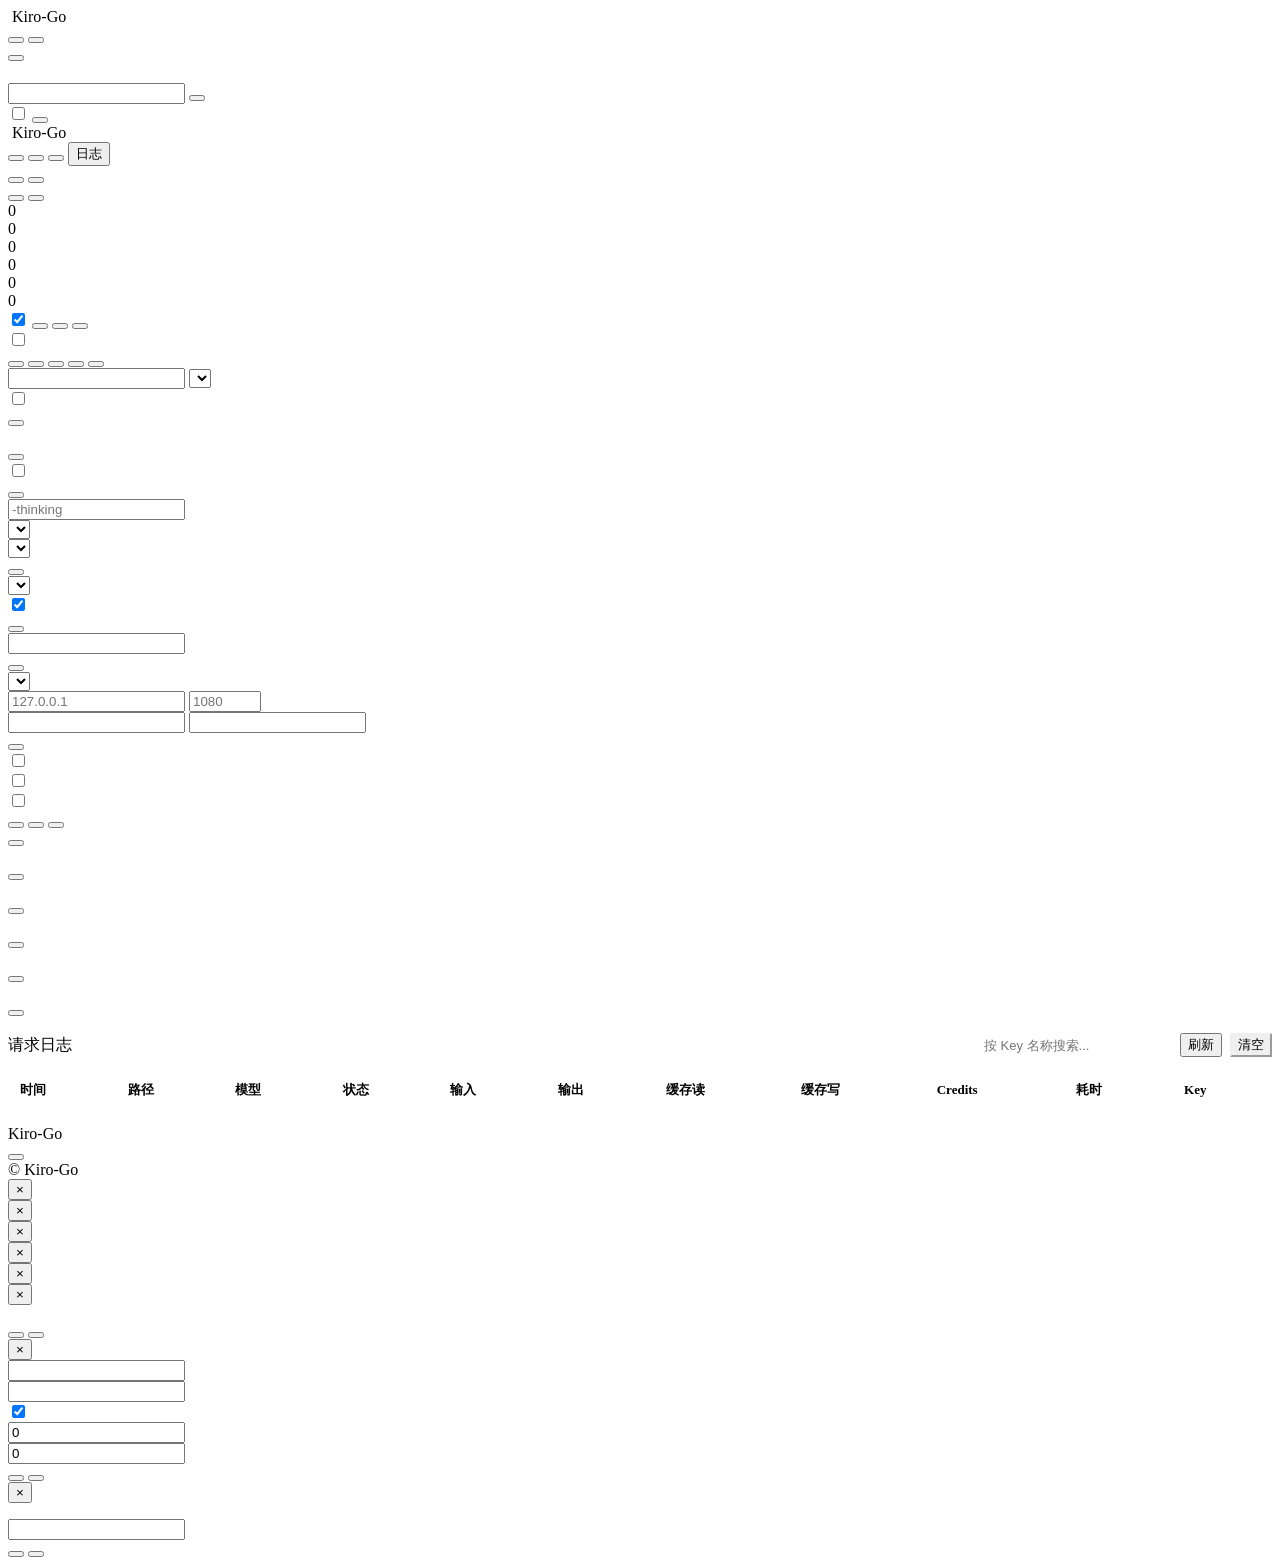
==== web/index.html @ 06bef0ad "Merge PR #128: session affinity + request logs panel + LogStore - Session affinity: same API key rou" ====
<!DOCTYPE html>
<html lang="zh">

<head>
  <meta charset="UTF-8" />
  <meta name="viewport" content="width=device-width, initial-scale=1.0" />
  <title>Kiro-Go</title>
  <link rel="icon" type="image/x-icon" href="/admin/favicon.ico" />
  <script src="/admin/vendor/tailwindcss-browser/index.global.js"></script>
  <link rel="stylesheet" href="/admin/vendor/fontawesome/css/all.min.css" />
  <link rel="stylesheet" href="/admin/styles.css" id="__cssAsset" />
  <link rel="stylesheet" href="/admin/toast.css" id="__toastCss" />
  <script>
    (function () {
      var v = Date.now();
      window.__v = v;
      var css = document.getElementById('__cssAsset');
      if (css) css.href = '/admin/styles.css?v=' + v;
      var tcss = document.getElementById('__toastCss');
      if (tcss) tcss.href = '/admin/toast.css?v=' + v;
    })();
  </script>
</head>

<body>
  <!-- Login -->
  <div id="loginPage" class="login-wrapper">
    <div class="ghost-bg" aria-hidden="true">
      <i class="fa-solid fa-ghost ghost ghost-1"></i>
      <i class="fa-solid fa-ghost ghost ghost-2"></i>
      <i class="fa-solid fa-ghost ghost ghost-3"></i>
      <i class="fa-solid fa-ghost ghost ghost-4"></i>
      <i class="fa-solid fa-ghost ghost ghost-5"></i>
      <i class="fa-solid fa-ghost ghost ghost-6"></i>
      <i class="fa-solid fa-ghost ghost ghost-7"></i>
      <i class="fa-solid fa-ghost ghost ghost-8"></i>
      <i class="fa-solid fa-ghost ghost ghost-9"></i>
      <i class="fa-solid fa-ghost ghost ghost-10"></i>
      <i class="fa-solid fa-ghost ghost ghost-11"></i>
      <i class="fa-solid fa-ghost ghost ghost-12"></i>
    </div>
    <header class="login-topbar">
      <div class="login-topbar-inner">
        <div class="brand" aria-label="Kiro-Go" data-i18n-aria-label="app.title">
          <img class="brand-icon" src="/admin/favicon.ico" alt="" />
          <span class="brand-text">Kiro-Go</span>
        </div>
        <div class="topbar-actions">
          <div class="lang-switch" id="loginLangSwitch" role="group" aria-label="" data-i18n-aria-label="lang.label">
            <button class="lang-btn" data-lang="zh" type="button" data-i18n="lang.zh"></button>
            <button class="lang-btn" data-lang="en" type="button" data-i18n="lang.en"></button>
          </div>
          <span class="divider" aria-hidden="true"></span>
          <button id="loginThemeToggle" class="icon-btn theme-toggle" type="button" aria-label=""
            data-i18n-title="theme.toggle" data-i18n-aria-label="theme.toggle" data-theme="system">
            <i class="fa-solid fa-circle-half-stroke theme-ico-system"></i>
            <i class="fa-solid fa-sun theme-ico-light"></i>
            <i class="fa-solid fa-moon theme-ico-dark"></i>
          </button>
        </div>
      </div>
    </header>
    <main class="login-main">
      <div class="login-box">
        <h1 class="login-title" data-i18n="login.title"></h1>
        <p class="login-subtitle" data-i18n="login.subtitle"></p>
        <div class="form-group">
          <label data-i18n="login.password"></label>
          <div class="input-affix">
            <i class="fa-solid fa-lock affix-icon"></i>
            <input type="password" id="pwdField" data-i18n-placeholder="login.passwordPlaceholder" autocomplete="off" />
            <button type="button" class="affix-btn" id="pwdToggle" aria-label=""
              data-i18n-aria-label="login.showPassword" data-shown="false">
              <i class="fa-solid fa-eye"></i>
            </button>
          </div>
        </div>
        <label class="remember-row" for="rememberPwd">
          <input type="checkbox" id="rememberPwd" />
          <span class="remember-box" aria-hidden="true"><i class="fa-solid fa-check"></i></span>
          <span class="remember-label" data-i18n="login.remember"></span>
        </label>
        <button type="button" class="btn btn-primary btn-lg w-full" id="loginBtn">
          <i class="fa-solid fa-arrow-right-to-bracket"></i>
          <span data-i18n="login.submit"></span>
        </button>

      </div>
    </main>
  </div>

  <!-- Main app -->
  <div id="mainPage" class="hidden">
    <header class="app-header">
      <div class="app-header-inner">
        <div class="brand-wrap">
          <div class="brand">
            <img class="brand-icon" src="/admin/favicon.ico" alt="" />
            <span class="brand-text">Kiro-Go</span>
          </div>
        </div>
        <nav class="header-nav" aria-label="" data-i18n-aria-label="aria.sections">
          <div class="tabs" id="tabBar">
            <button type="button" class="tab active" data-tab="accounts"><i class="fa-solid fa-users tab-icon"></i><span
                data-i18n="tabs.accounts"></span></button>
            <button type="button" class="tab" data-tab="settings"><i class="fa-solid fa-sliders tab-icon"></i><span
                data-i18n="tabs.settings"></span></button>
            <button type="button" class="tab" data-tab="api"><i class="fa-solid fa-plug tab-icon"></i><span
                data-i18n="tabs.api"></span></button>
            <button type="button" class="tab" data-tab="logs"><i class="fa-solid fa-clipboard-list tab-icon"></i><span>日志</span></button>
          </div>
        </nav>
        <div class="topbar-actions flex-wrap justify-end">
          <div class="lang-switch" id="mainLangSwitch" role="group" aria-label="" data-i18n-aria-label="lang.label">
            <button class="lang-btn" data-lang="zh" type="button" data-i18n="lang.zh"></button>
            <button class="lang-btn" data-lang="en" type="button" data-i18n="lang.en"></button>
          </div>
          <button id="mainThemeToggle" class="icon-btn theme-toggle" type="button" aria-label=""
            data-i18n-title="theme.toggle" data-i18n-aria-label="theme.toggle" data-theme="system">
            <i class="fa-solid fa-circle-half-stroke theme-ico-system"></i>
            <i class="fa-solid fa-sun theme-ico-light"></i>
            <i class="fa-solid fa-moon theme-ico-dark"></i>
          </button>
          <span class="divider" aria-hidden="true"></span>
          <button class="btn btn-outline btn-sm" id="logoutBtn">
            <i class="fa-solid fa-right-from-bracket"></i>
            <span data-i18n="common.logout"></span>
          </button>
        </div>
      </div>
    </header>

    <div class="container">
      <!-- Stats summary -->
      <div class="stats-grid">
        <div class="stat-card">
          <div class="stat-card-title" data-i18n="stats.accounts"></div>
          <div class="stat-body">
            <div class="stat-main">
              <div class="stat-value" id="statAccounts">0</div>
              <div class="stat-sub">
                <span class="stat-sub-sec"><span class="stat-value-sm" id="statCredits">0</span> <span
                    class="stat-label" data-i18n="stats.credits"></span></span>
              </div>
            </div>
            <i class="fa-solid fa-users stat-icon" aria-hidden="true"></i>
          </div>
        </div>
        <div class="stat-card">
          <div class="stat-card-title" data-i18n="stats.requests"></div>
          <div class="stat-body">
            <div class="stat-main">
              <div class="stat-value" id="statRequests">0</div>
              <div class="stat-sub">
                <span class="stat-sub-sec"><span class="stat-value-sm" id="statTokens">0</span> <span class="stat-label"
                    data-i18n="stats.tokens"></span></span>
              </div>
            </div>
            <i class="fa-solid fa-route stat-icon" aria-hidden="true"></i>
          </div>
        </div>
        <div class="stat-card">
          <div class="stat-card-title" data-i18n="stats.success"></div>
          <div class="stat-body">
            <div class="stat-main">
              <div class="stat-value" id="statSuccess">0</div>
              <div class="stat-sub"><span class="stat-label" data-i18n="stats.completed"></span></div>
            </div>
            <i class="fa-solid fa-circle-check stat-icon" aria-hidden="true"></i>
          </div>
        </div>
        <div class="stat-card">
          <div class="stat-card-title" data-i18n="stats.failed"></div>
          <div class="stat-body">
            <div class="stat-main">
              <div class="stat-value stat-value--danger" id="statFailed">0</div>
              <div class="stat-sub">
                <span class="stat-label" data-i18n="stats.errors"></span>
              </div>
            </div>
            <i class="fa-solid fa-circle-xmark stat-icon stat-icon--danger" aria-hidden="true"></i>
          </div>
        </div>
      </div>

      <!-- Accounts tab -->
      <div id="tabAccounts" class="tab-content">
        <div class="card">
          <div class="card-header">
            <span class="card-title" data-i18n="accounts.title"></span>
            <div class="card-actions">
              <label class="flex items-center gap-2 cursor-pointer select-none" title=""
                data-i18n-title="privacy.tooltip">
                <span class="text-xs font-medium" data-i18n="privacy.label"></span>
                <span class="switch"><input type="checkbox" id="privacyModeToggle" checked /><span
                    class="slider"></span></span>
              </label>
              <button class="btn btn-outline btn-sm" id="exportBtn"><i class="fa-solid fa-file-export"
                  aria-hidden="true"></i><span class="btn-text" data-i18n="accounts.export"></span></button>
              <button class="btn btn-outline btn-sm" id="refreshAllModelsBtn"><i class="fa-solid fa-arrows-rotate"
                  aria-hidden="true"></i><span class="btn-text" data-i18n="models.refreshAll"></span></button>
              <button class="btn btn-primary btn-sm" id="addAccountBtn"><i class="fa-solid fa-plus"
                  aria-hidden="true"></i><span class="btn-text" data-i18n="accounts.add"></span></button>
            </div>
          </div>

          <div class="toolbar">
            <label class="flex items-center gap-1.5 cursor-pointer select-none shrink-0">
              <input type="checkbox" id="selectAllCheckbox" />
              <span class="text-xs" data-i18n="batch.selectAll"></span>
            </label>
            <div id="batchBar" class="batch-bar hidden">
              <span id="batchCount" class="batch-count"></span>
              <button class="btn btn-primary btn-xs" data-batch="enable" data-i18n="batch.enable"></button>
              <button class="btn btn-secondary btn-xs" data-batch="disable" data-i18n="batch.disable"></button>
              <button class="btn btn-secondary btn-xs" data-batch="refresh" data-i18n="batch.refresh"></button>
              <button class="btn btn-secondary btn-xs" data-batch="refreshModels"
                data-i18n="batch.refreshModels"></button>
              <button class="btn btn-danger btn-xs" data-batch="delete" data-i18n="batch.delete"></button>
            </div>
            <div class="toolbar-spacer"></div>
            <input type="text" id="filterSearch" class="w-56!" data-i18n-placeholder="filter.search" />
            <select id="filterStatusSelect" class="w-32!" data-i18n-aria-label="filter.status">
              <option value="all" data-i18n="filter.all"></option>
              <option value="enabled" data-i18n="filter.enabled"></option>
              <option value="disabled" data-i18n="filter.disabled"></option>
              <option value="banned" data-i18n="filter.banned"></option>
            </select>
          </div>

          <div id="accountsList"></div>
        </div>
      </div>

      <!-- Settings tab -->
      <div id="tabSettings" class="tab-content hidden">
        <!-- API settings -->
        <div class="card">
          <div class="card-header"><span class="card-title" data-i18n="settings.apiSettings"></span></div>
          <div class="form-group">
            <label class="flex items-center gap-2">
              <span class="switch"><input type="checkbox" id="requireApiKey" /><span class="slider"></span></span>
              <span data-i18n="settings.enableApiKey"></span>
            </label>
            <small data-i18n="apiKeys.requireHint"></small>
          </div>
          <button class="btn btn-primary btn-sm" id="saveRequireApiKeyBtn" data-i18n="settings.saveApiKey"></button>

          <div class="form-group" style="margin-top: 1rem;">
            <div class="flex items-center gap-2" style="justify-content: space-between;">
              <label class="font-semibold" data-i18n="apiKeys.listTitle"></label>
              <button class="btn btn-outline btn-sm" id="addApiKeyBtn" type="button">
                <i class="fa-solid fa-plus"></i>
                <span data-i18n="apiKeys.add"></span>
              </button>
            </div>
            <small data-i18n="apiKeys.listHint"></small>
          </div>
          <div id="apiKeysList"></div>
        </div>

        <!-- Usage settings -->
        <div class="card">
          <div class="card-header"><span class="card-title" data-i18n="settings.usageSettings"></span></div>
          <div class="form-group">
            <label class="flex items-center gap-2">
              <span class="switch"><input type="checkbox" id="allowOverUsage" /><span class="slider"></span></span>
              <span data-i18n="settings.allowOverUsage"></span>
            </label>
            <small data-i18n="settings.allowOverUsageHint"></small>
          </div>
          <button class="btn btn-primary" id="saveOverUsageBtn" data-i18n="settings.saveUsage"></button>
        </div>

        <!-- Thinking settings -->
        <div class="card">
          <div class="card-header"><span class="card-title" data-i18n="settings.thinkingSettings"></span></div>
          <div class="form-group">
            <label data-i18n="settings.thinkingSuffix"></label>
            <input type="text" id="thinkingSuffix" placeholder="-thinking" />
            <small data-i18n="settings.thinkingSuffixHint"></small>
          </div>
          <div class="form-group">
            <label data-i18n="settings.openaiFormat"></label>
            <select id="openaiThinkingFormat">
              <option value="reasoning_content" data-i18n="settings.formatReasoningContent"></option>
              <option value="thinking" data-i18n="settings.formatThinkingClaude"></option>
              <option value="think" data-i18n="settings.formatThinkOpenAI"></option>
            </select>
          </div>
          <div class="form-group">
            <label data-i18n="settings.claudeFormat"></label>
            <select id="claudeThinkingFormat">
              <option value="thinking" data-i18n="settings.formatThinkingClaude"></option>
              <option value="think" data-i18n="settings.formatThinkOpenAI"></option>
            </select>
          </div>
          <button class="btn btn-primary" id="saveThinkingBtn" data-i18n="settings.saveThinking"></button>
        </div>

        <!-- Endpoint settings -->
        <div class="card">
          <div class="card-header"><span class="card-title" data-i18n="settings.endpointSettings"></span></div>
          <div class="form-group">
            <label data-i18n="settings.preferredEndpoint"></label>
            <select id="preferredEndpoint">
              <option value="auto" data-i18n="settings.endpointAuto"></option>
              <option value="kiro" data-i18n="settings.endpointKiro"></option>
              <option value="codewhisperer" data-i18n="settings.endpointCodeWhisperer"></option>
              <option value="amazonq" data-i18n="settings.endpointAmazonQ"></option>
            </select>
            <small data-i18n="settings.endpointHint"></small>
          </div>
          <div class="form-group">
            <label class="flex items-center gap-2">
              <span class="switch"><input type="checkbox" id="endpointFallback" checked /><span
                  class="slider"></span></span>
              <span data-i18n="settings.endpointFallback"></span>
            </label>
            <small data-i18n="settings.endpointFallbackHint"></small>
          </div>
          <button class="btn btn-primary" id="saveEndpointBtn" data-i18n="settings.saveEndpoint"></button>
        </div>

        <!-- Admin password -->
        <div class="card">
          <div class="card-header"><span class="card-title" data-i18n="settings.adminPassword"></span></div>
          <div class="form-group">
            <label data-i18n="settings.newPassword"></label>
            <input type="password" id="newPassword" data-i18n-placeholder="settings.newPasswordPlaceholder" />
          </div>
          <button class="btn btn-primary" id="changePasswordBtn" data-i18n="settings.changePassword"></button>
        </div>

        <!-- Outbound proxy -->
        <div class="card">
          <div class="card-header"><span class="card-title" data-i18n="settings.proxySettings"></span></div>
          <div class="form-group">
            <label data-i18n="settings.proxyType"></label>
            <select id="proxyType">
              <option value="none" data-i18n="settings.proxyNone"></option>
              <option value="socks5" data-i18n="settings.proxySocks5"></option>
              <option value="http" data-i18n="settings.proxyHttp"></option>
            </select>
          </div>
          <div id="proxyFields" class="hidden">
            <div class="form-group">
              <label data-i18n="settings.proxyHost"></label>
              <div class="input-row">
                <input type="text" id="proxyHost" placeholder="127.0.0.1" />
                <input type="number" id="proxyPort" class="w-24!" placeholder="1080" min="1" max="65535" />
              </div>
            </div>
            <div class="form-group">
              <label data-i18n="settings.proxyAuth"></label>
              <div class="input-row">
                <input type="text" id="proxyUsername" data-i18n-placeholder="settings.proxyUsername"
                  autocomplete="off" />
                <input type="password" id="proxyPassword" data-i18n-placeholder="settings.proxyPassword"
                  autocomplete="new-password" />
              </div>
            </div>
          </div>
          <button class="btn btn-primary" id="saveProxyBtn" data-i18n="settings.saveProxy"></button>
        </div>

        <!-- Prompt filter -->
        <div class="card">
          <div class="card-header"><span class="card-title" data-i18n="settings.promptFilter"></span></div>
          <div class="form-group">
            <label class="font-semibold pb-2 block" data-i18n="settings.builtinFilters"></label>
            <div class="flex flex-col gap-3">
              <div>
                <label class="flex items-center gap-2">
                  <span class="switch"><input type="checkbox" id="filterClaudeCode" /><span
                      class="slider"></span></span>
                  <span data-i18n="settings.filterClaudeCode"></span>
                </label>
                <small class="field-hint-offset" data-i18n="settings.filterClaudeCodeHint"></small>
              </div>
              <div>
                <label class="flex items-center gap-2">
                  <span class="switch"><input type="checkbox" id="filterEnvNoise" /><span class="slider"></span></span>
                  <span data-i18n="settings.filterEnvNoise"></span>
                </label>
                <small class="field-hint-offset" data-i18n="settings.filterEnvNoiseHint"></small>
              </div>
              <div>
                <label class="flex items-center gap-2">
                  <span class="switch"><input type="checkbox" id="filterStripBoundaries" /><span
                      class="slider"></span></span>
                  <span data-i18n="settings.filterStripBoundaries"></span>
                </label>
                <small class="field-hint-offset" data-i18n="settings.filterStripBoundariesHint"></small>
              </div>
            </div>
          </div>
          <div class="form-group mt-4">
            <label class="font-semibold pb-2 block" data-i18n="settings.customRules"></label>
            <div id="promptFilterRules" class="mb-2"></div>
            <div class="flex gap-2 flex-wrap items-center">
              <button class="btn btn-outline btn-sm" id="addRuleRegexBtn" data-i18n="promptFilter.addRegex"></button>
              <button class="btn btn-outline btn-sm" id="addRuleContainsBtn"
                data-i18n="promptFilter.addContains"></button>
              <button class="btn btn-primary btn-sm" id="savePromptFilterBtn"
                data-i18n="settings.savePromptFilter"></button>
            </div>
          </div>
        </div>

        <!-- Statistics reset -->
        <div class="card">
          <div class="card-header"><span class="card-title" data-i18n="settings.statistics"></span></div>
          <button class="btn btn-danger" id="resetStatsBtn" data-i18n="settings.resetStats"></button>
        </div>
      </div>

      <!-- API tab -->
      <div id="tabApi" class="tab-content hidden">
        <section class="api-card" aria-labelledby="apiEndpointsTitle">
          <div class="card-header api-card-header">
            <span class="card-title" id="apiEndpointsTitle" data-i18n="api.endpoints"></span>
            <span class="api-pill" data-i18n="api.protocolHttp"></span>
          </div>
          <div class="api-endpoint-list">
            <section class="api-endpoint-item">
              <div class="api-endpoint-meta">
                <span class="api-endpoint-icon"><i class="fa-solid fa-message"></i></span>
                <div>
                  <p class="api-endpoint-title" data-i18n="api.claude"></p>
                  <p class="api-endpoint-method" data-i18n="api.methodPost"></p>
                </div>
              </div>
              <div class="endpoint api-code-row"><span class="api-code" id="claudeEndpoint"></span><button
                  class="api-copy-btn" type="button" data-copy="claudeEndpoint" aria-label=""
                  data-i18n-aria-label="api.copyClaude"><i class="fa-regular fa-copy"></i></button></div>
            </section>
            <section class="api-endpoint-item">
              <div class="api-endpoint-meta">
                <span class="api-endpoint-icon"><i class="fa-solid fa-wand-magic-sparkles"></i></span>
                <div>
                  <p class="api-endpoint-title" data-i18n="api.openai"></p>
                  <p class="api-endpoint-method" data-i18n="api.methodPost"></p>
                </div>
              </div>
              <div class="endpoint api-code-row"><span class="api-code" id="openaiEndpoint"></span><button
                  class="api-copy-btn" type="button" data-copy="openaiEndpoint" aria-label=""
                  data-i18n-aria-label="api.copyOpenAI"><i class="fa-regular fa-copy"></i></button></div>
            </section>
            <section class="api-endpoint-item">
              <div class="api-endpoint-meta">
                <span class="api-endpoint-icon"><i class="fa-solid fa-comments"></i></span>
                <div>
                  <p class="api-endpoint-title" data-i18n="api.openaiResponses"></p>
                  <p class="api-endpoint-method" data-i18n="api.methodPost"></p>
                </div>
              </div>
              <div class="endpoint api-code-row"><span class="api-code" id="openaiResponsesEndpoint"></span><button
                  class="api-copy-btn" type="button" data-copy="openaiResponsesEndpoint" aria-label=""
                  data-i18n-aria-label="api.copyOpenAIResponses"><i class="fa-regular fa-copy"></i></button></div>
            </section>
            <section class="api-endpoint-item">
              <div class="api-endpoint-meta">
                <span class="api-endpoint-icon"><i class="fa-solid fa-layer-group"></i></span>
                <div>
                  <p class="api-endpoint-title" data-i18n="api.modelList"></p>
                  <p class="api-endpoint-method" data-i18n="api.methodGet"></p>
                </div>
              </div>
              <div class="endpoint api-code-row"><span class="api-code" id="modelsEndpoint"></span><button
                  class="api-copy-btn" type="button" data-copy="modelsEndpoint" aria-label=""
                  data-i18n-aria-label="api.copyModels"><i class="fa-regular fa-copy"></i></button></div>
            </section>
            <section class="api-endpoint-item">
              <div class="api-endpoint-meta">
                <span class="api-endpoint-icon"><i class="fa-solid fa-chart-simple"></i></span>
                <div>
                  <p class="api-endpoint-title" data-i18n="api.stats"></p>
                  <p class="api-endpoint-method" data-i18n="api.methodGet"></p>
                </div>
              </div>
              <div class="endpoint api-code-row"><span class="api-code" id="statsEndpoint"></span><button
                  class="api-copy-btn" type="button" data-copy="statsEndpoint" aria-label=""
                  data-i18n-aria-label="api.copyStats"><i class="fa-regular fa-copy"></i></button></div>
            </section>
          </div>
          <p class="api-hint"><i class="fa-solid fa-key"></i><span data-i18n="api.statsHint"></span></p>
        </section>
      </div>

      <!-- Logs tab -->
      <div id="tabLogs" class="tab-content hidden">
        <div class="card">
          <div class="card-header" style="display:flex;align-items:center;justify-content:space-between;flex-wrap:wrap;gap:8px;">
            <span class="card-title">请求日志</span>
            <div style="display:flex;align-items:center;gap:8px;flex-wrap:wrap;">
              <input type="text" id="logsFilterInput" placeholder="按 Key 名称搜索..." style="padding:4px 8px;border:1px solid var(--border);border-radius:6px;font-size:13px;background:var(--bg-secondary);color:var(--text-primary);width:180px;" />
              <button class="btn btn-outline btn-sm" id="logsRefreshBtn" type="button"><i class="fa-solid fa-rotate"></i> 刷新</button>
              <button class="btn btn-outline btn-sm" id="logsClearBtn" type="button" style="color:var(--danger);border-color:var(--danger);"><i class="fa-solid fa-trash"></i> 清空</button>
            </div>
          </div>
          <div id="logsStats" style="display:flex;gap:16px;padding:8px 16px;font-size:13px;color:var(--text-secondary);flex-wrap:wrap;"></div>
          <div style="overflow-x:auto;">
            <table style="width:100%;border-collapse:collapse;font-size:13px;">
              <thead>
                <tr style="border-bottom:1px solid var(--border);text-align:left;">
                  <th style="padding:8px 12px;">时间</th>
                  <th style="padding:8px 12px;">路径</th>
                  <th style="padding:8px 12px;">模型</th>
                  <th style="padding:8px 12px;">状态</th>
                  <th style="padding:8px 12px;">输入</th>
                  <th style="padding:8px 12px;">输出</th>
                  <th style="padding:8px 12px;">缓存读</th>
                  <th style="padding:8px 12px;">缓存写</th>
                  <th style="padding:8px 12px;">Credits</th>
                  <th style="padding:8px 12px;">耗时</th>
                  <th style="padding:8px 12px;">Key</th>
                </tr>
              </thead>
              <tbody id="logsTableBody"></tbody>
            </table>
          </div>
          <div id="logsEmpty" style="text-align:center;padding:32px;color:var(--text-secondary);display:none;">暂无日志</div>
        </div>
      </div>
    </div>

    <!-- Footer -->
    <footer class="app-footer" aria-label="" data-i18n-aria-label="aria.footer">
      <div class="app-footer-inner">
        <div class="footer-panel">
          <div class="footer-identity">
            <img class="footer-icon" src="/admin/favicon.ico" alt="" />
            <div class="footer-copy">
              <div class="footer-title-row">
                <span class="footer-title">Kiro-Go</span>
                <span class="footer-version" id="versionBadge" aria-label=""
                  data-i18n-aria-label="aria.currentVersion"></span>
                <span class="footer-version-status" id="statusBadge" data-i18n-title="status.running" title="">
                  <span class="status-dot"></span>
                </span>
              </div>

            </div>
          </div>
          <div class="footer-actions">
            <nav class="footer-links" aria-label="" data-i18n-aria-label="aria.resources">
              <button class="footer-link" id="checkUpdateBtn" type="button">
                <i class="fa-solid fa-rotate" aria-hidden="true"></i>
                <span data-i18n="update.check" data-update-label></span>
              </button>
              <a class="footer-link" href="https://github.com/Quorinex/Kiro-Go" target="_blank" rel="noopener">
                <i class="fa-brands fa-github" aria-hidden="true"></i>
                <span data-i18n="footer.github"></span>
              </a>
            </nav>
          </div>
        </div>
        <div class="footer-meta">
          <span>© <span id="footerYear"></span> Kiro-Go</span>
        </div>
      </div>
    </footer>
  </div>

  <!-- Modals -->
  <div id="addModal" class="modal">
    <div class="modal-content">
      <div class="modal-header"><span class="modal-title" id="modalTitle"></span><button class="modal-close"
          id="addModalClose" type="button" aria-label="" data-i18n-aria-label="common.close">&times;</button></div>
      <div class="modal-body" id="modalBody"></div>
    </div>
  </div>
  <div id="detailModal" class="modal">
    <div class="modal-content">
      <div class="modal-header"><span class="modal-title" data-i18n="detail.title"></span><button class="modal-close"
          id="detailModalClose" type="button" aria-label="" data-i18n-aria-label="common.close">&times;</button></div>
      <div class="modal-body" id="detailBody"></div>
    </div>
  </div>
  <div id="exportModal" class="modal">
    <div class="modal-content">
      <div class="modal-header"><span class="modal-title" data-i18n="export.title"></span><button class="modal-close"
          id="exportModalClose" type="button" aria-label="" data-i18n-aria-label="common.close">&times;</button></div>
      <div class="modal-body" id="exportBody"></div>
    </div>
  </div>
  <div id="testModal" class="modal">
    <div class="modal-content test-modal-content">
      <div class="modal-header"><span class="modal-title" data-i18n="accounts.testModalTitle"></span><button
          class="modal-close" id="testModalClose" type="button" aria-label=""
          data-i18n-aria-label="common.close">&times;</button></div>
      <div class="modal-body" id="testBody"></div>
    </div>
  </div>
  <div id="updateModal" class="modal">
    <div class="modal-content">
      <div class="modal-header"><span class="modal-title" data-i18n="update.title"></span><button class="modal-close"
          id="updateModalClose" type="button" aria-label="" data-i18n-aria-label="common.close">&times;</button></div>
      <div class="modal-body" id="updateBody"></div>
    </div>
  </div>
  <div id="confirmModal" class="modal">
    <div class="modal-content confirm-modal-content">
      <div class="modal-header"><span class="modal-title" id="confirmTitle"></span><button class="modal-close"
          id="confirmClose" type="button" aria-label="" data-i18n-aria-label="common.close">&times;</button></div>
      <div class="modal-body">
        <p class="confirm-message" id="confirmMessage"></p>
        <div class="modal-footer">
          <button class="btn btn-secondary" id="confirmCancel" type="button" data-i18n="common.cancel"></button>
          <button class="btn btn-primary" id="confirmOk" type="button" data-i18n="common.confirm"></button>
        </div>
      </div>
    </div>
  </div>

  <div id="apiKeyModal" class="modal">
    <div class="modal-content">
      <div class="modal-header">
        <span class="modal-title" id="apiKeyModalTitle" data-i18n="apiKeys.modalTitleCreate"></span>
        <button class="modal-close" id="apiKeyModalClose" type="button" aria-label=""
          data-i18n-aria-label="common.close">&times;</button>
      </div>
      <div class="modal-body">
        <div class="form-group">
          <label data-i18n="apiKeys.formName"></label>
          <input type="text" id="apiKeyForm_name" data-i18n-placeholder="apiKeys.formNamePlaceholder" />
        </div>
        <div class="form-group">
          <label data-i18n="apiKeys.formKey"></label>
          <input type="text" id="apiKeyForm_key" data-i18n-placeholder="apiKeys.formKeyPlaceholder" />
        </div>
        <div class="form-group">
          <label class="flex items-center gap-2">
            <span class="switch"><input type="checkbox" id="apiKeyForm_enabled" checked /><span class="slider"></span></span>
            <span data-i18n="apiKeys.formEnabled"></span>
          </label>
        </div>
        <div class="form-group">
          <label data-i18n="apiKeys.limitTokens"></label>
          <input type="number" id="apiKeyForm_tokenLimit" min="0" step="1" value="0" />
          <small data-i18n="apiKeys.limitHint"></small>
        </div>
        <div class="form-group">
          <label data-i18n="apiKeys.limitCredits"></label>
          <input type="number" id="apiKeyForm_creditLimit" min="0" step="0.01" value="0" />
          <small data-i18n="apiKeys.limitHint"></small>
        </div>
        <div class="modal-footer">
          <button class="btn btn-secondary" id="apiKeyModalCancelBtn" type="button" data-i18n="apiKeys.cancelBtn"></button>
          <button class="btn btn-primary" id="apiKeyModalSaveBtn" type="button" data-i18n="apiKeys.saveBtn"></button>
        </div>
      </div>
    </div>
  </div>

  <div id="apiKeyShowModal" class="modal">
    <div class="modal-content">
      <div class="modal-header">
        <span class="modal-title" data-i18n="apiKeys.showTitle"></span>
        <button class="modal-close" id="apiKeyShowClose" type="button" aria-label=""
          data-i18n-aria-label="common.close">&times;</button>
      </div>
      <div class="modal-body">
        <p class="confirm-message" data-i18n="apiKeys.showWarning"></p>
        <div class="form-group">
          <input type="text" id="apiKeyShowValue" readonly />
        </div>
        <div class="modal-footer">
          <button class="btn btn-outline" id="apiKeyShowCopyBtn" type="button" data-i18n="apiKeys.copyBtn"></button>
          <button class="btn btn-primary" id="apiKeyShowCloseBtn" type="button" data-i18n="apiKeys.closeBtn"></button>
        </div>
      </div>
    </div>
  </div>

  <!-- Script loader -->
  <script>
    (function () {
      var v = window.__v || Date.now();
      var t = document.createElement('script');
      t.src = '/admin/toast.js?v=' + v;
      document.body.appendChild(t);
      var s = document.createElement('script');
      s.src = '/admin/app.js?v=' + v;
      s.defer = true;
      document.body.appendChild(s);
    })();
  </script>
</body>

</html>
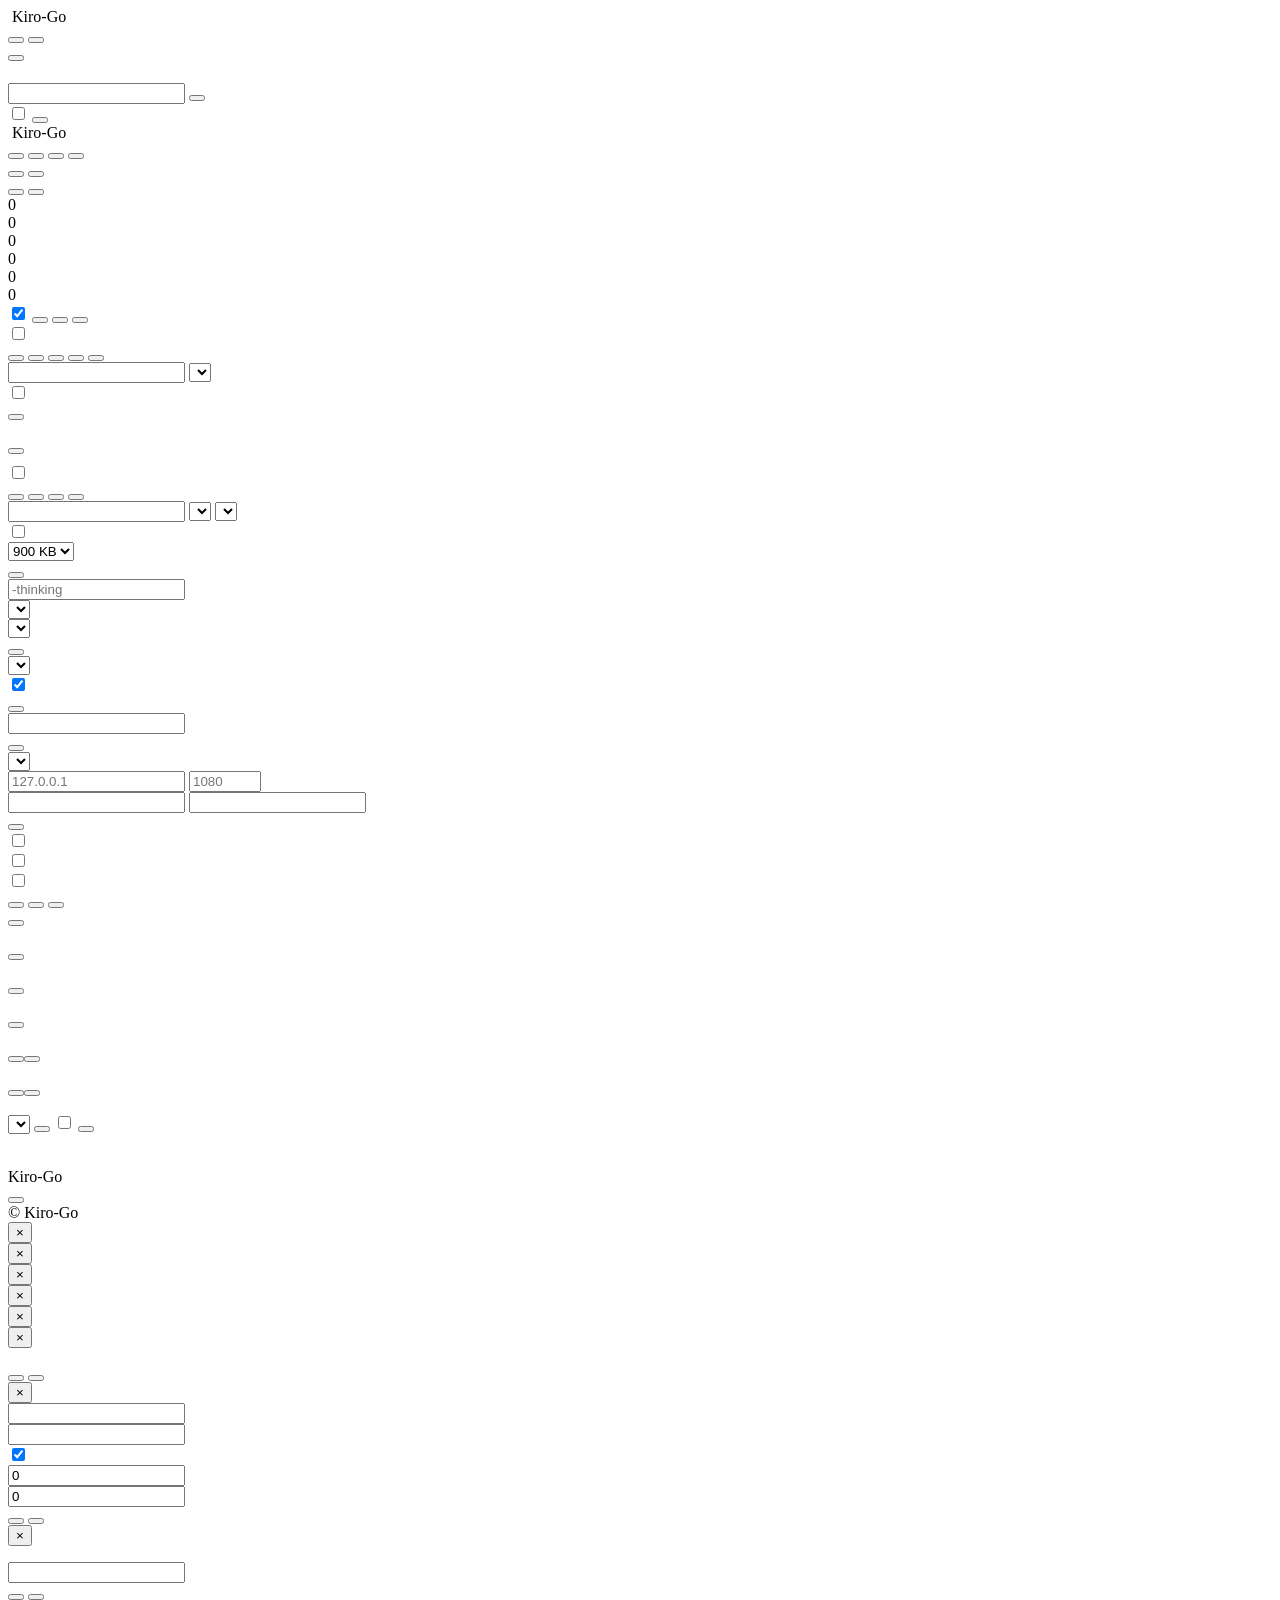
==== commit 437e1614: "feat(web): P0 admin panel - logs cache summary + API key search/batch - A1: always render cache read" ====
--- a/web/index.html
+++ b/web/index.html
@@ -107,7 +107,8 @@
                 data-i18n="tabs.settings"></span></button>
             <button type="button" class="tab" data-tab="api"><i class="fa-solid fa-plug tab-icon"></i><span
                 data-i18n="tabs.api"></span></button>
-            <button type="button" class="tab" data-tab="logs"><i class="fa-solid fa-clipboard-list tab-icon"></i><span>日志</span></button>
+            <button type="button" class="tab" data-tab="logs"><i class="fa-solid fa-list tab-icon"></i><span
+                data-i18n="tabs.logs"></span></button>
           </div>
         </nav>
         <div class="topbar-actions flex-wrap justify-end">
@@ -256,6 +257,34 @@
             </div>
             <small data-i18n="apiKeys.listHint"></small>
           </div>
+          <div class="toolbar" style="margin-top:0.5rem;">
+            <label class="flex items-center gap-1.5 cursor-pointer select-none shrink-0">
+              <input type="checkbox" id="apiKeySelectAll" />
+              <span class="text-xs" data-i18n="batch.selectAll"></span>
+            </label>
+            <div id="apiKeyBatchBar" class="batch-bar hidden">
+              <span id="apiKeyBatchCount" class="batch-count"></span>
+              <button class="btn btn-primary btn-xs" data-apikey-batch="enable" data-i18n="batch.enable"></button>
+              <button class="btn btn-secondary btn-xs" data-apikey-batch="disable" data-i18n="batch.disable"></button>
+              <button class="btn btn-secondary btn-xs" data-apikey-batch="reset" data-i18n="apiKeys.actionReset"></button>
+              <button class="btn btn-danger btn-xs" data-apikey-batch="delete" data-i18n="batch.delete"></button>
+            </div>
+            <div class="toolbar-spacer"></div>
+            <input type="text" id="apiKeySearchInput" class="w-56!" data-i18n-placeholder="apiKeys.search" />
+            <select id="apiKeyStatusSelect" class="w-32!" data-i18n-aria-label="apiKeys.statusFilter">
+              <option value="all" data-i18n="filter.all"></option>
+              <option value="enabled" data-i18n="filter.enabled"></option>
+              <option value="disabled" data-i18n="filter.disabled"></option>
+              <option value="overLimit" data-i18n="apiKeys.filterOverLimit"></option>
+            </select>
+            <select id="apiKeySortSelect" class="w-36!" data-i18n-aria-label="apiKeys.sort">
+              <option value="created" data-i18n="apiKeys.sortCreated"></option>
+              <option value="lastUsed" data-i18n="apiKeys.sortLastUsed"></option>
+              <option value="tokens" data-i18n="apiKeys.sortTokens"></option>
+              <option value="credits" data-i18n="apiKeys.sortCredits"></option>
+              <option value="requests" data-i18n="apiKeys.sortRequests"></option>
+            </select>
+          </div>
           <div id="apiKeysList"></div>
         </div>
 
@@ -268,6 +297,16 @@
               <span data-i18n="settings.allowOverUsage"></span>
             </label>
             <small data-i18n="settings.allowOverUsageHint"></small>
+          </div>
+          <div class="form-group">
+            <label data-i18n="settings.maxPayloadBytes"></label>
+            <select id="maxPayloadBytes">
+              <option value="921600">900 KB</option>
+              <option value="2000000">2 MB</option>
+              <option value="2100000">2.1 MB</option>
+              <option value="4000000">4 MB</option>
+            </select>
+            <small data-i18n="settings.maxPayloadBytesHint"></small>
           </div>
           <button class="btn btn-primary" id="saveOverUsageBtn" data-i18n="settings.saveUsage"></button>
         </div>
@@ -468,6 +507,8 @@
                 </div>
               </div>
               <div class="endpoint api-code-row"><span class="api-code" id="modelsEndpoint"></span><button
+                  class="api-view-btn" type="button" id="viewModelsBtn" aria-label=""
+                  data-i18n-aria-label="api.viewModels"><i class="fa-solid fa-eye"></i></button><button
                   class="api-copy-btn" type="button" data-copy="modelsEndpoint" aria-label=""
                   data-i18n-aria-label="api.copyModels"><i class="fa-regular fa-copy"></i></button></div>
             </section>
@@ -480,6 +521,8 @@
                 </div>
               </div>
               <div class="endpoint api-code-row"><span class="api-code" id="statsEndpoint"></span><button
+                  class="api-view-btn" type="button" id="viewStatsBtn" aria-label=""
+                  data-i18n-aria-label="api.viewStats"><i class="fa-solid fa-eye"></i></button><button
                   class="api-copy-btn" type="button" data-copy="statsEndpoint" aria-label=""
                   data-i18n-aria-label="api.copyStats"><i class="fa-regular fa-copy"></i></button></div>
             </section>
@@ -491,36 +534,23 @@
       <!-- Logs tab -->
       <div id="tabLogs" class="tab-content hidden">
         <div class="card">
-          <div class="card-header" style="display:flex;align-items:center;justify-content:space-between;flex-wrap:wrap;gap:8px;">
-            <span class="card-title">请求日志</span>
-            <div style="display:flex;align-items:center;gap:8px;flex-wrap:wrap;">
-              <input type="text" id="logsFilterInput" placeholder="按 Key 名称搜索..." style="padding:4px 8px;border:1px solid var(--border);border-radius:6px;font-size:13px;background:var(--bg-secondary);color:var(--text-primary);width:180px;" />
-              <button class="btn btn-outline btn-sm" id="logsRefreshBtn" type="button"><i class="fa-solid fa-rotate"></i> 刷新</button>
-              <button class="btn btn-outline btn-sm" id="logsClearBtn" type="button" style="color:var(--danger);border-color:var(--danger);"><i class="fa-solid fa-trash"></i> 清空</button>
-            </div>
-          </div>
-          <div id="logsStats" style="display:flex;gap:16px;padding:8px 16px;font-size:13px;color:var(--text-secondary);flex-wrap:wrap;"></div>
-          <div style="overflow-x:auto;">
-            <table style="width:100%;border-collapse:collapse;font-size:13px;">
-              <thead>
-                <tr style="border-bottom:1px solid var(--border);text-align:left;">
-                  <th style="padding:8px 12px;">时间</th>
-                  <th style="padding:8px 12px;">路径</th>
-                  <th style="padding:8px 12px;">模型</th>
-                  <th style="padding:8px 12px;">状态</th>
-                  <th style="padding:8px 12px;">输入</th>
-                  <th style="padding:8px 12px;">输出</th>
-                  <th style="padding:8px 12px;">缓存读</th>
-                  <th style="padding:8px 12px;">缓存写</th>
-                  <th style="padding:8px 12px;">Credits</th>
-                  <th style="padding:8px 12px;">耗时</th>
-                  <th style="padding:8px 12px;">Key</th>
-                </tr>
-              </thead>
-              <tbody id="logsTableBody"></tbody>
-            </table>
-          </div>
-          <div id="logsEmpty" style="text-align:center;padding:32px;color:var(--text-secondary);display:none;">暂无日志</div>
+          <div class="card-header logs-header">
+            <span class="card-title" data-i18n="logs.title"></span>
+            <div class="logs-actions">
+              <select id="logsFilterSelect" class="w-40!" data-i18n-aria-label="logs.filter">
+                <option value="all" data-i18n="logs.filterAll"></option>
+                <option value="success" data-i18n="logs.filterSuccess"></option>
+                <option value="error" data-i18n="logs.filterError"></option>
+              </select>
+              <button class="btn btn-outline btn-sm" id="logsRefreshBtn"><i class="fa-solid fa-rotate"></i><span class="btn-text" data-i18n="logs.refresh"></span></button>
+              <label class="logs-auto-toggle"><input type="checkbox" id="logsAutoRefresh" /> <span data-i18n="logs.autoRefresh"></span></label>
+              <button class="btn btn-danger btn-sm" id="logsClearBtn"><i class="fa-solid fa-trash"></i><span class="btn-text" data-i18n="logs.clear"></span></button>
+            </div>
+          </div>
+          <div class="logs-summary" id="logsSummary"></div>
+          <div id="logsList" class="logs-list">
+            <p class="text-muted" data-i18n="logs.empty"></p>
+          </div>
         </div>
       </div>
     </div>
@@ -674,6 +704,20 @@
     </div>
   </div>
 
+  <!-- API View Modal -->
+  <div id="apiViewModal" class="modal">
+    <div class="modal-content api-view-modal-content">
+      <div class="modal-header">
+        <span class="modal-title" id="apiViewTitle"></span>
+        <button class="modal-close" id="apiViewModalClose" type="button" aria-label=""
+          data-i18n-aria-label="common.close">&times;</button>
+      </div>
+      <div class="modal-body" id="apiViewBody">
+        <div class="api-view-loading"><i class="fa-solid fa-spinner fa-spin"></i> <span data-i18n="api.loading"></span></div>
+      </div>
+    </div>
+  </div>
+
   <!-- Script loader -->
   <script>
     (function () {
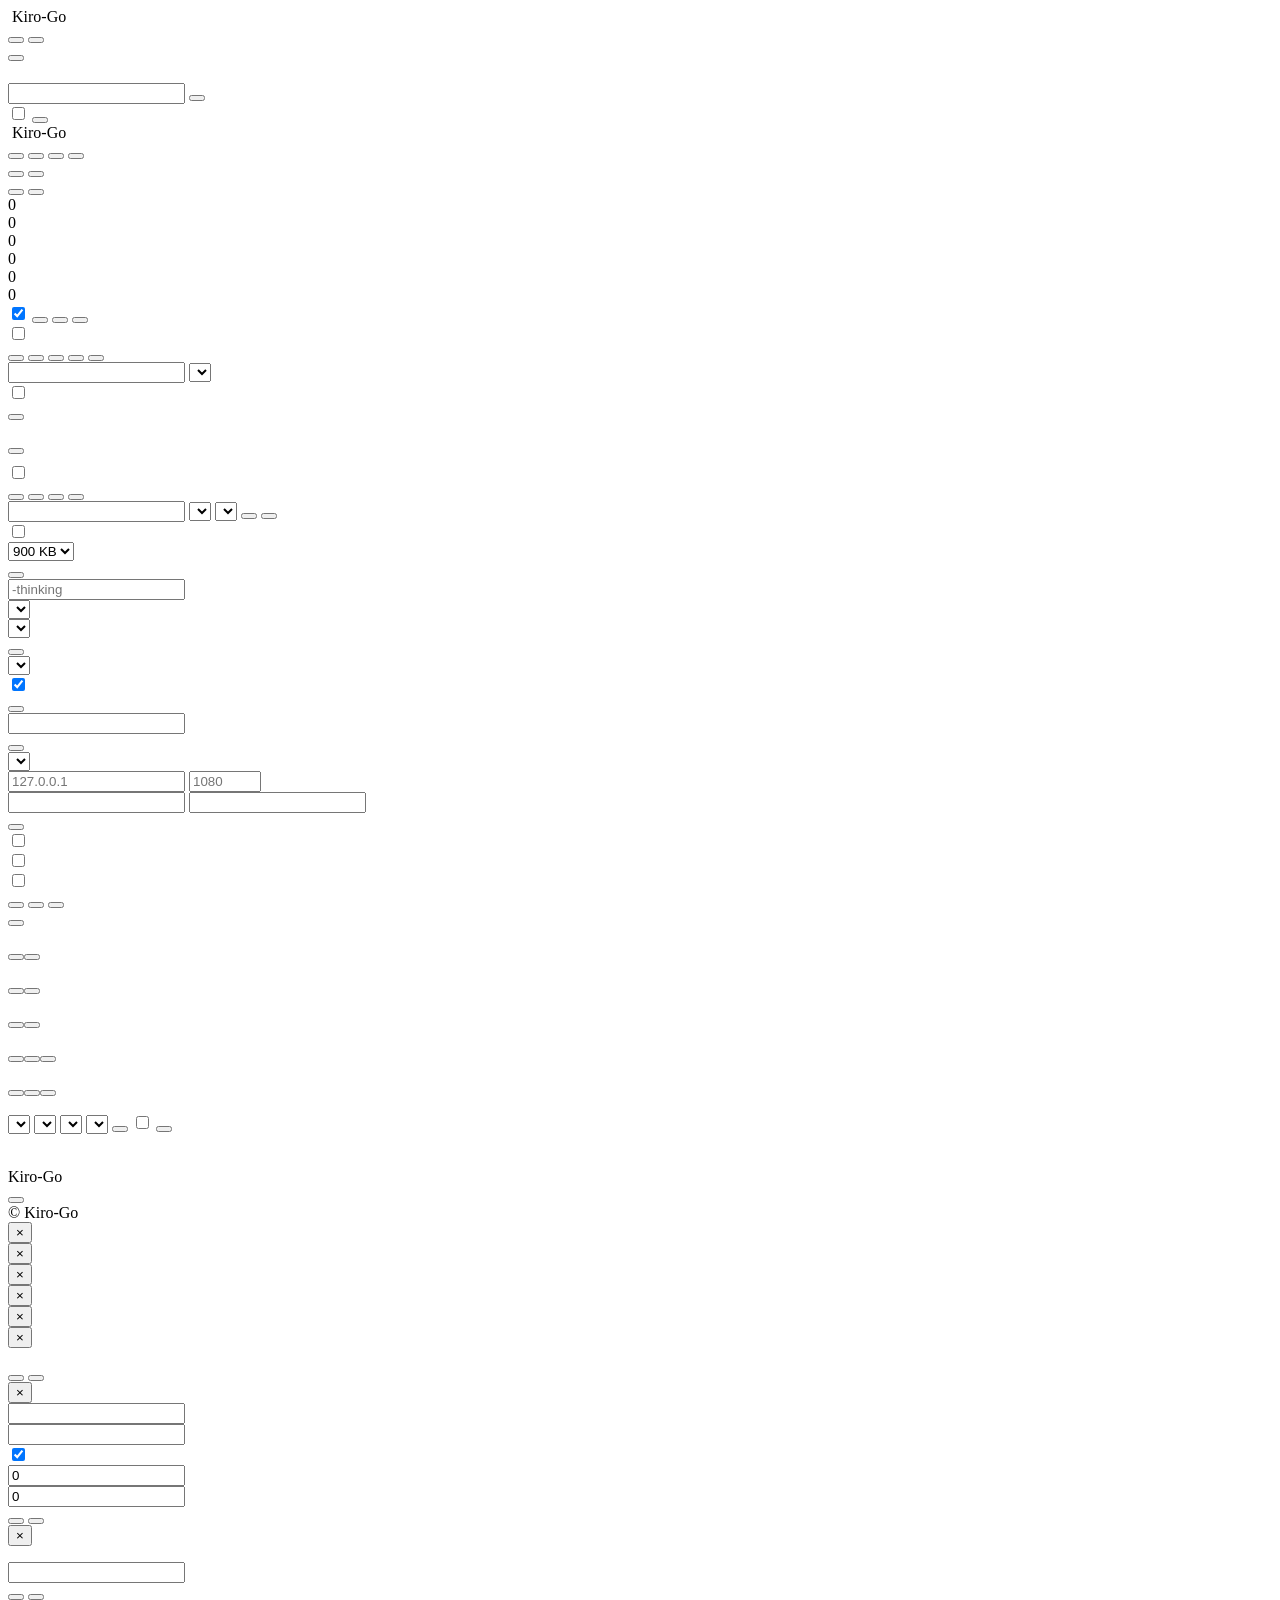
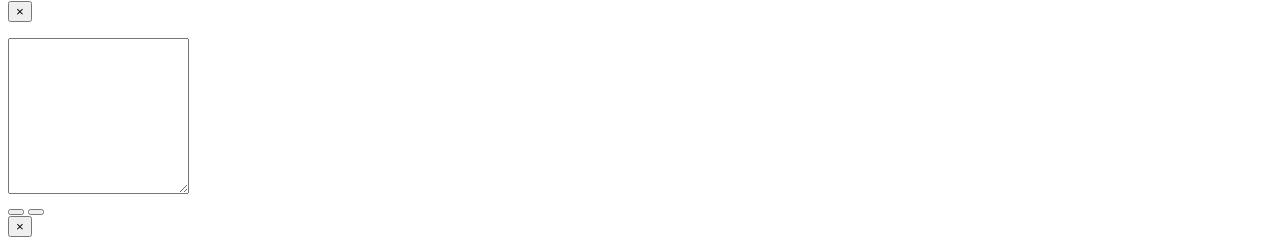
==== commit c4ee5222: "feat(web): P1 admin panel - logs key filter, account cache, stats sparkline, key export/import, copy" ====
--- a/web/index.html
+++ b/web/index.html
@@ -182,6 +182,10 @@
             <i class="fa-solid fa-circle-xmark stat-icon stat-icon--danger" aria-hidden="true"></i>
           </div>
         </div>
+        <div class="stat-card" id="sparklineCard" style="grid-column: span 2;">
+          <div class="stat-card-title" data-i18n="stats.recentTraffic"></div>
+          <div id="statsSparkline" class="stats-sparkline"></div>
+        </div>
       </div>
 
       <!-- Accounts tab -->
@@ -284,6 +288,8 @@
               <option value="credits" data-i18n="apiKeys.sortCredits"></option>
               <option value="requests" data-i18n="apiKeys.sortRequests"></option>
             </select>
+            <button class="btn btn-outline btn-sm" id="apiKeyExportBtn" type="button"><i class="fa-solid fa-file-export"></i><span class="btn-text" data-i18n="apiKeys.export"></span></button>
+            <button class="btn btn-outline btn-sm" id="apiKeyImportBtn" type="button"><i class="fa-solid fa-file-import"></i><span class="btn-text" data-i18n="apiKeys.import"></span></button>
           </div>
           <div id="apiKeysList"></div>
         </div>
@@ -472,7 +478,7 @@
               </div>
               <div class="endpoint api-code-row"><span class="api-code" id="claudeEndpoint"></span><button
                   class="api-copy-btn" type="button" data-copy="claudeEndpoint" aria-label=""
-                  data-i18n-aria-label="api.copyClaude"><i class="fa-regular fa-copy"></i></button></div>
+                  data-i18n-aria-label="api.copyClaude"><i class="fa-regular fa-copy"></i></button><button class="api-copy-btn" type="button" data-curl="messages" data-i18n-title="api.copyCurl" data-i18n-aria-label="api.copyCurl"><i class="fa-solid fa-terminal"></i></button></div>
             </section>
             <section class="api-endpoint-item">
               <div class="api-endpoint-meta">
@@ -484,7 +490,7 @@
               </div>
               <div class="endpoint api-code-row"><span class="api-code" id="openaiEndpoint"></span><button
                   class="api-copy-btn" type="button" data-copy="openaiEndpoint" aria-label=""
-                  data-i18n-aria-label="api.copyOpenAI"><i class="fa-regular fa-copy"></i></button></div>
+                  data-i18n-aria-label="api.copyOpenAI"><i class="fa-regular fa-copy"></i></button><button class="api-copy-btn" type="button" data-curl="openai" data-i18n-title="api.copyCurl" data-i18n-aria-label="api.copyCurl"><i class="fa-solid fa-terminal"></i></button></div>
             </section>
             <section class="api-endpoint-item">
               <div class="api-endpoint-meta">
@@ -496,7 +502,7 @@
               </div>
               <div class="endpoint api-code-row"><span class="api-code" id="openaiResponsesEndpoint"></span><button
                   class="api-copy-btn" type="button" data-copy="openaiResponsesEndpoint" aria-label=""
-                  data-i18n-aria-label="api.copyOpenAIResponses"><i class="fa-regular fa-copy"></i></button></div>
+                  data-i18n-aria-label="api.copyOpenAIResponses"><i class="fa-regular fa-copy"></i></button><button class="api-copy-btn" type="button" data-curl="openai-responses" data-i18n-title="api.copyCurl" data-i18n-aria-label="api.copyCurl"><i class="fa-solid fa-terminal"></i></button></div>
             </section>
             <section class="api-endpoint-item">
               <div class="api-endpoint-meta">
@@ -510,7 +516,7 @@
                   class="api-view-btn" type="button" id="viewModelsBtn" aria-label=""
                   data-i18n-aria-label="api.viewModels"><i class="fa-solid fa-eye"></i></button><button
                   class="api-copy-btn" type="button" data-copy="modelsEndpoint" aria-label=""
-                  data-i18n-aria-label="api.copyModels"><i class="fa-regular fa-copy"></i></button></div>
+                  data-i18n-aria-label="api.copyModels"><i class="fa-regular fa-copy"></i></button><button class="api-copy-btn" type="button" data-curl="models" data-i18n-title="api.copyCurl" data-i18n-aria-label="api.copyCurl"><i class="fa-solid fa-terminal"></i></button></div>
             </section>
             <section class="api-endpoint-item">
               <div class="api-endpoint-meta">
@@ -524,7 +530,7 @@
                   class="api-view-btn" type="button" id="viewStatsBtn" aria-label=""
                   data-i18n-aria-label="api.viewStats"><i class="fa-solid fa-eye"></i></button><button
                   class="api-copy-btn" type="button" data-copy="statsEndpoint" aria-label=""
-                  data-i18n-aria-label="api.copyStats"><i class="fa-regular fa-copy"></i></button></div>
+                  data-i18n-aria-label="api.copyStats"><i class="fa-regular fa-copy"></i></button><button class="api-copy-btn" type="button" data-curl="stats" data-i18n-title="api.copyCurl" data-i18n-aria-label="api.copyCurl"><i class="fa-solid fa-terminal"></i></button></div>
             </section>
           </div>
           <p class="api-hint"><i class="fa-solid fa-key"></i><span data-i18n="api.statsHint"></span></p>
@@ -541,6 +547,15 @@
                 <option value="all" data-i18n="logs.filterAll"></option>
                 <option value="success" data-i18n="logs.filterSuccess"></option>
                 <option value="error" data-i18n="logs.filterError"></option>
+              </select>
+              <select id="logsKeyFilter" class="w-32!" data-i18n-aria-label="logs.filterKey">
+                <option value="" data-i18n="logs.filterKey"></option>
+              </select>
+              <select id="logsModelFilter" class="w-32!" data-i18n-aria-label="logs.filterModel">
+                <option value="" data-i18n="logs.filterModel"></option>
+              </select>
+              <select id="logsEndpointFilter" class="w-32!" data-i18n-aria-label="logs.filterEndpoint">
+                <option value="" data-i18n="logs.filterEndpoint"></option>
               </select>
               <button class="btn btn-outline btn-sm" id="logsRefreshBtn"><i class="fa-solid fa-rotate"></i><span class="btn-text" data-i18n="logs.refresh"></span></button>
               <label class="logs-auto-toggle"><input type="checkbox" id="logsAutoRefresh" /> <span data-i18n="logs.autoRefresh"></span></label>
@@ -704,6 +719,27 @@
     </div>
   </div>
 
+  <!-- API Key Import Modal -->
+  <div id="apiKeyImportModal" class="modal">
+    <div class="modal-content">
+      <div class="modal-header">
+        <span class="modal-title" data-i18n="apiKeys.importTitle"></span>
+        <button class="modal-close" id="apiKeyImportClose" type="button" aria-label=""
+          data-i18n-aria-label="common.close">&times;</button>
+      </div>
+      <div class="modal-body">
+        <p class="help-block" data-i18n="apiKeys.importHint"></p>
+        <div class="form-group">
+          <textarea id="apiKeyImportText" class="font-mono" rows="10" data-i18n-placeholder="apiKeys.importPlaceholder"></textarea>
+        </div>
+        <div class="modal-footer">
+          <button class="btn btn-secondary" id="apiKeyImportCancelBtn" type="button" data-i18n="apiKeys.cancelBtn"></button>
+          <button class="btn btn-primary" id="apiKeyImportSubmitBtn" type="button" data-i18n="apiKeys.import"></button>
+        </div>
+      </div>
+    </div>
+  </div>
+
   <!-- API View Modal -->
   <div id="apiViewModal" class="modal">
     <div class="modal-content api-view-modal-content">
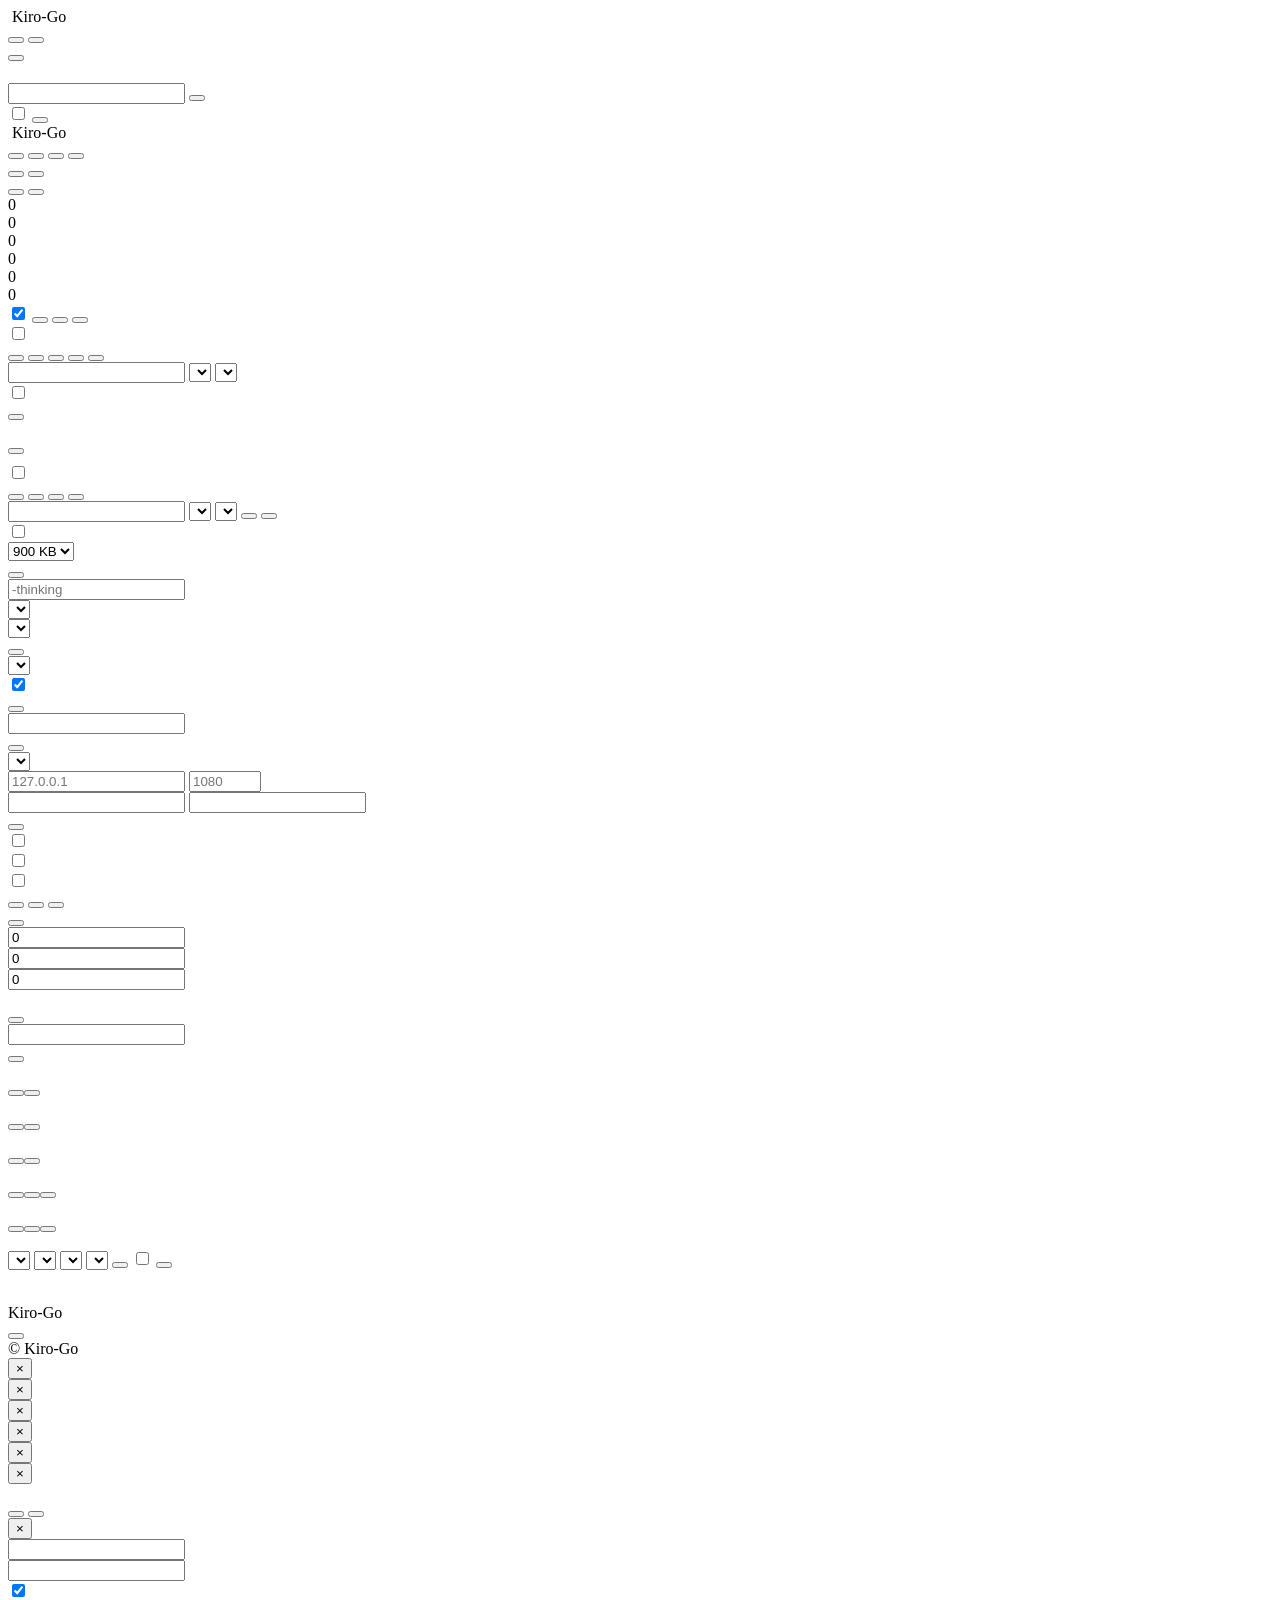
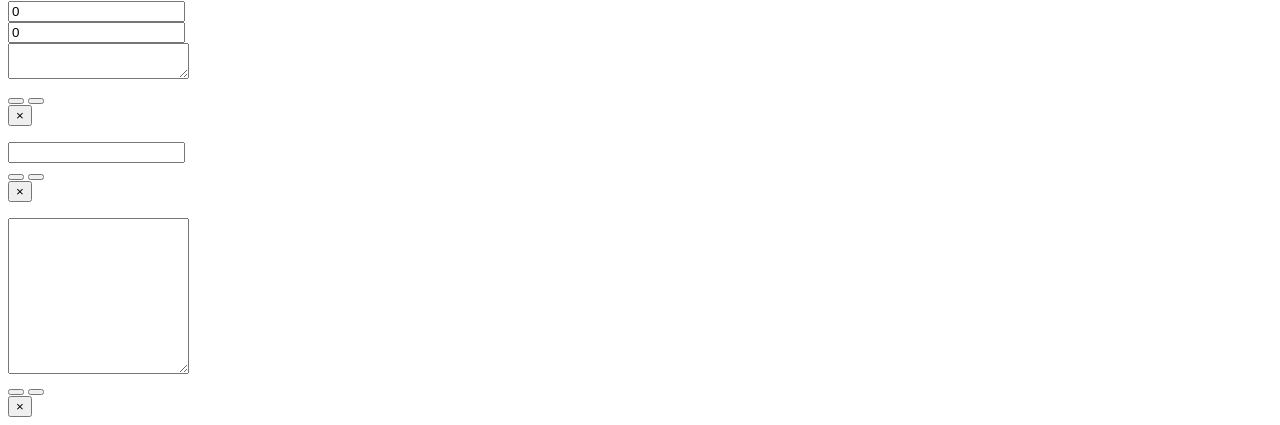
==== commit b6c7b022: "feat(web): P2 admin panel UI - account tags, key IP allowlist, per-model usage, rate-limit + webhook" ====
--- a/web/index.html
+++ b/web/index.html
@@ -231,6 +231,9 @@
               <option value="disabled" data-i18n="filter.disabled"></option>
               <option value="banned" data-i18n="filter.banned"></option>
             </select>
+            <select id="filterTagSelect" class="w-32!" data-i18n-aria-label="filter.tag">
+              <option value="" data-i18n="filter.allTags"></option>
+            </select>
           </div>
 
           <div id="accountsList"></div>
@@ -457,6 +460,39 @@
         <div class="card">
           <div class="card-header"><span class="card-title" data-i18n="settings.statistics"></span></div>
           <button class="btn btn-danger" id="resetStatsBtn" data-i18n="settings.resetStats"></button>
+        </div>
+
+        <!-- Rate-limit settings (D2) -->
+        <div class="card">
+          <div class="card-header"><span class="card-title" data-i18n="settings.rateLimitSettings"></span></div>
+          <div class="form-group">
+            <label data-i18n="settings.rateLimitRpm"></label>
+            <input type="number" id="rateLimitRpm" min="0" step="1" value="0" />
+            <small data-i18n="settings.rateLimitRpmHint"></small>
+          </div>
+          <div class="form-group">
+            <label data-i18n="settings.rateLimitPerKey"></label>
+            <input type="number" id="rateLimitPerKeyRpm" min="0" step="1" value="0" />
+            <small data-i18n="settings.rateLimitPerKeyHint"></small>
+          </div>
+          <div class="form-group">
+            <label data-i18n="settings.rateLimitBurst"></label>
+            <input type="number" id="rateLimitBurstSeconds" min="0" step="1" value="0" />
+            <small data-i18n="settings.rateLimitBurstHint"></small>
+          </div>
+          <p class="help-block" data-i18n="settings.rateLimitRestartHint"></p>
+          <button class="btn btn-primary" id="saveRateLimitBtn" data-i18n="settings.saveRateLimit"></button>
+        </div>
+
+        <!-- Webhook settings (D3) -->
+        <div class="card">
+          <div class="card-header"><span class="card-title" data-i18n="settings.webhookSettings"></span></div>
+          <div class="form-group">
+            <label data-i18n="settings.webhookUrl"></label>
+            <input type="text" id="webhookUrl" data-i18n-placeholder="settings.webhookUrl" />
+            <small data-i18n="settings.webhookUrlHint"></small>
+          </div>
+          <button class="btn btn-primary" id="saveWebhookBtn" data-i18n="settings.saveWebhook"></button>
         </div>
       </div>
 
@@ -560,6 +596,7 @@
               <button class="btn btn-outline btn-sm" id="logsRefreshBtn"><i class="fa-solid fa-rotate"></i><span class="btn-text" data-i18n="logs.refresh"></span></button>
               <label class="logs-auto-toggle"><input type="checkbox" id="logsAutoRefresh" /> <span data-i18n="logs.autoRefresh"></span></label>
               <button class="btn btn-danger btn-sm" id="logsClearBtn"><i class="fa-solid fa-trash"></i><span class="btn-text" data-i18n="logs.clear"></span></button>
+              <span class="logs-persisted-note text-xs muted-text" data-i18n="logs.persisted"></span>
             </div>
           </div>
           <div class="logs-summary" id="logsSummary"></div>
@@ -691,6 +728,15 @@
           <input type="number" id="apiKeyForm_creditLimit" min="0" step="0.01" value="0" />
           <small data-i18n="apiKeys.limitHint"></small>
         </div>
+        <div class="form-group">
+          <label data-i18n="apiKeys.allowedIPs"></label>
+          <textarea id="apiKeyForm_allowedIPs" rows="2" data-i18n-placeholder="apiKeys.allowedIPsPlaceholder"></textarea>
+          <small data-i18n="apiKeys.allowedIPsHint"></small>
+        </div>
+        <div class="form-group hidden" id="apiKeyForm_usageByModel">
+          <label class="font-semibold" data-i18n="apiKeys.usageByModel"></label>
+          <div id="apiKeyForm_usageByModelBody" style="margin-top:0.25rem;"></div>
+        </div>
         <div class="modal-footer">
           <button class="btn btn-secondary" id="apiKeyModalCancelBtn" type="button" data-i18n="apiKeys.cancelBtn"></button>
           <button class="btn btn-primary" id="apiKeyModalSaveBtn" type="button" data-i18n="apiKeys.saveBtn"></button>
